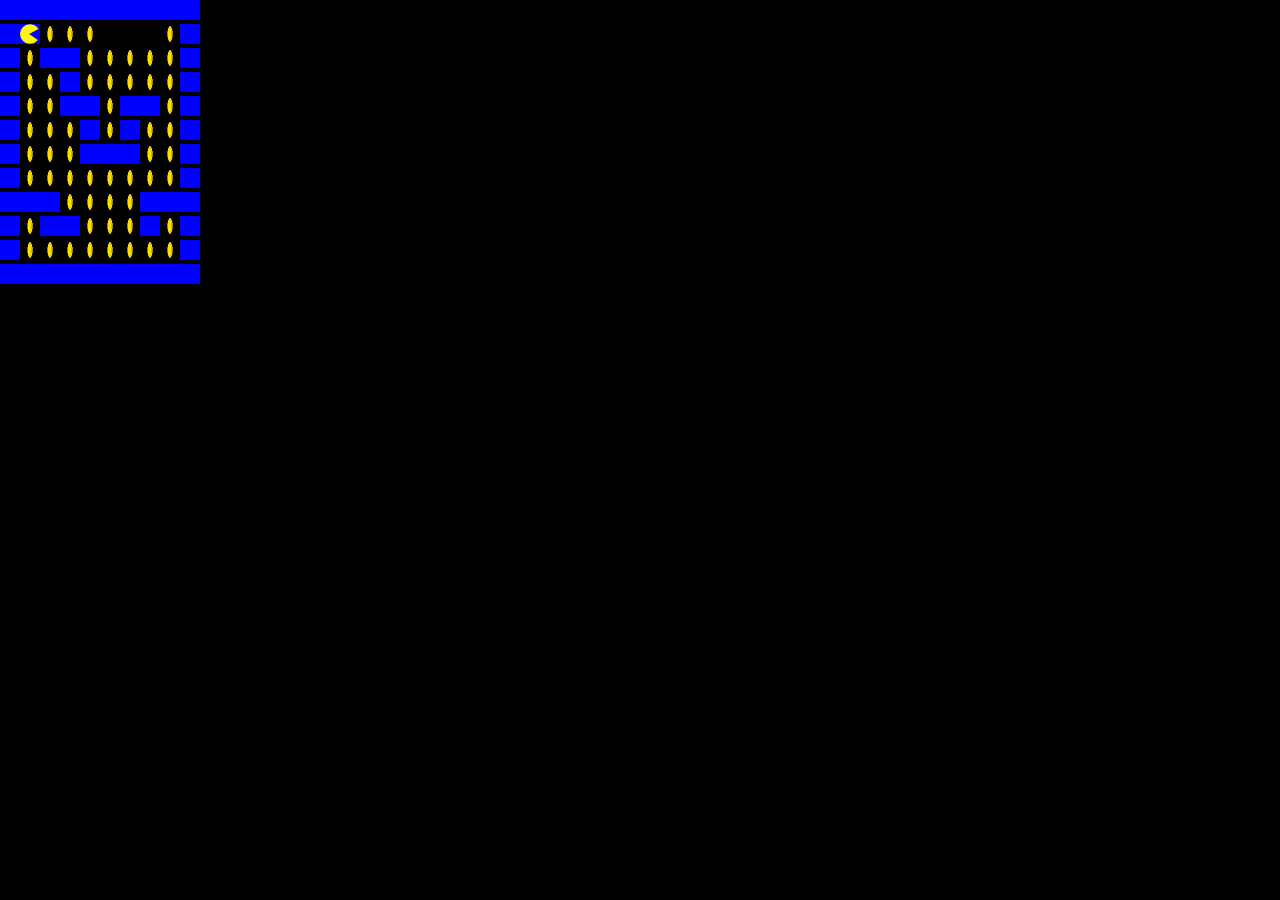
==== Pacman/index.html @ df36987d "Initial Pacman Assignment." ====
<!DOCTYPE html>
<html lang="en">

<head>
    <meta charset="UTF-8">
    <meta http-equiv="X-UA-Compatible" content="IE=edge">
    <meta name="viewport" content="width=device-width, initial-scale=1.0">
    <link rel="stylesheet" href="style.css">
    <title>Pacman Demo</title>
</head>

<body>
    <div id="container"><div id="world"></div><div id="pacman" style="top: 24px; left: 20px;"></div></div>

    <!-- <div class="row">
        <div class="brick"></div>
        <div class="coin"></div>
        <div class="coin"></div>
        <div class="coin"></div>
        <div class="brick"></div>
        <div class="coin"></div>
        <div class="brick"></div>
        <div class="coin"></div>
        <div class="coin"></div>
        <div class="brick"></div>
    </div>
    <div class="row">
        <div class="brick"></div>
        <div class="brick"></div>
        <div class="coin"></div>
        <div class="pacman"></div>
        <div class="coin"></div>
        <div class="empty"></div>
        <div class="empty"></div>
        <div class="empty"></div>
        <div class="coin"></div>
        <div class="brick"></div>
    </div>
    <div class="row">
        <div class="brick"></div>
        <div class="coin"></div>
        <div class="brick"></div>
        <div class="coin"></div>
        <div class="coin"></div>
        <div class="coin"></div>
        <div class="coin"></div>
        <div class="coin"></div>
        <div class="coin"></div>
        <div class="brick"></div>
    </div>
    <div class="row">
        <div class="brick"></div>
        <div class="coin"></div>
        <div class="coin"></div>
        <div class="coin"></div>
        <div class="coin"></div>
        <div class="coin"></div>
        <div class="coin"></div>
        <div class="coin"></div>
        <div class="coin"></div>
        <div class="brick"></div>
    </div>
    <div class="row">
        <div class="brick"></div>
        <div class="brick"></div>
        <div class="brick"></div>
        <div class="brick"></div>
        <div class="brick"></div>
        <div class="brick"></div>
        <div class="brick"></div>
        <div class="brick"></div>
        <div class="brick"></div>
        <div class="brick"></div>
    </div> -->

    <!-- List of feature to build:

    1) Have JS diplay the world of pacman (done)
    2) Have the pacman move up and down -->

    <script src="script.js"></script>
</body>

</html>
---- Pacman/style.css ----
*{
    margin: 0;
    padding: 0;
}

body{
    background-color: black;
}

.row div {
    width: 20px;
    height: 20px;
    display: inline-block;
    margin-bottom: 0px !important;
}

.brick {
    background-color: blue;
    margin-bottom: 0px !important;
}

.coin {
    background-image: url("assets/coin.gif");
    background-repeat: no-repeat;
    background-size: contain;
    margin-bottom: 0px !important;
}

#pacman {
    background-image: url("./assets/pacman.gif");
    background-repeat: no-repeat;
    background-size: contain;
    width: 20px;
    height: 20px;
    position: absolute;
}

.empty{
    margin-bottom: 0px !important;
}
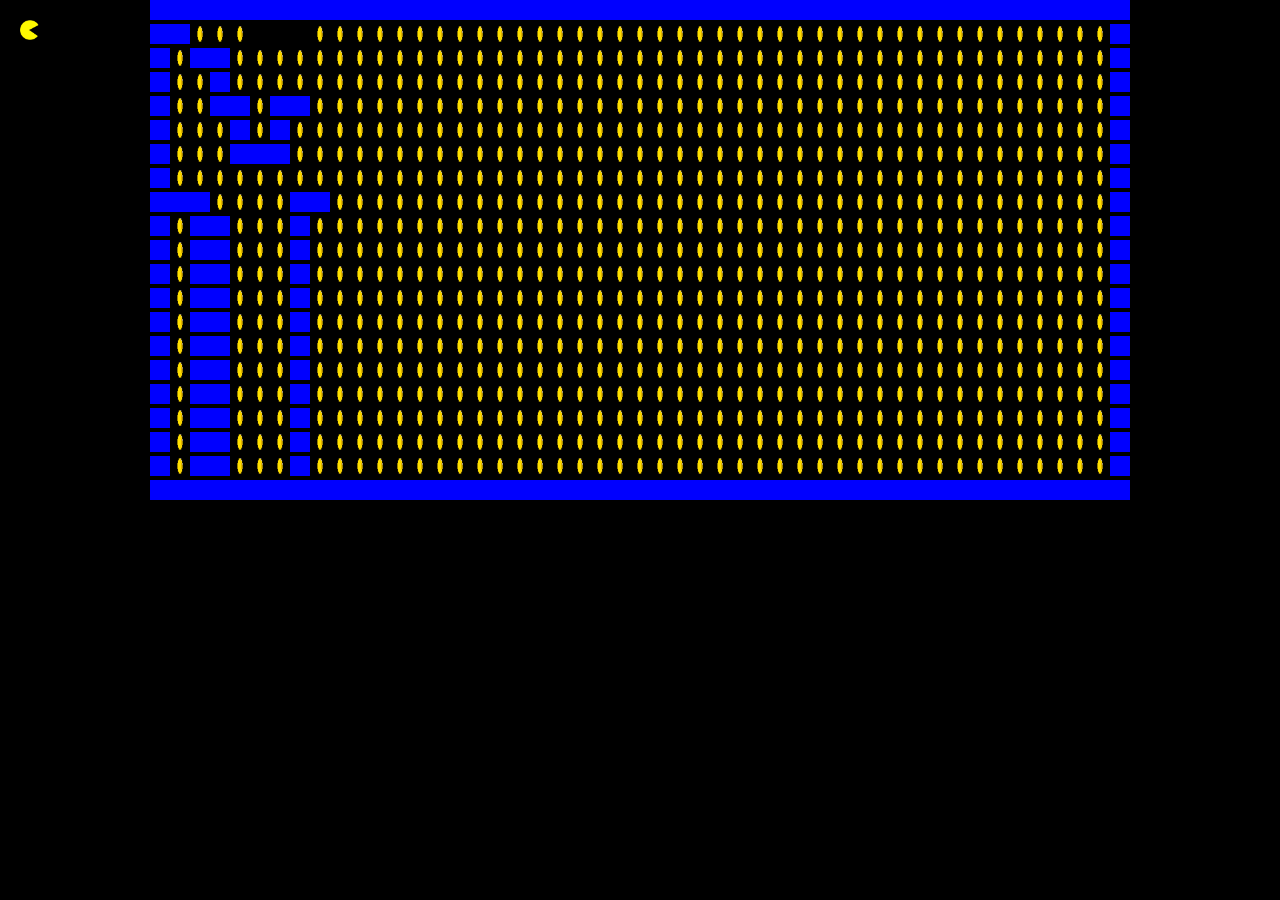
==== commit d3b7a9ca: "submission file for this assignment. not complete." ====
--- a/Pacman/index.html
+++ b/Pacman/index.html
@@ -10,7 +10,7 @@
 </head>
 
 <body>
-    <div id="container"><div id="world"></div><div id="pacman" style="top: 24px; left: 20px;"></div></div>
+    <div id="container"><div id="world"></div><div id="pacman"></div></div>
 
     <!-- <div class="row">
         <div class="brick"></div>
@@ -73,10 +73,11 @@
         <div class="brick"></div>
     </div> -->
 
-    <!-- List of feature to build:
+    <!-- List of features to build:
 
     1) Have JS diplay the world of pacman (done)
     2) Have the pacman move up and down -->
+    <!-- (I didn't get to finish as you can see, but I wanted to show what point I had made it to!) I just could NOT figure out how to get those spaces out from between the blue blocks... -->
 
     <script src="script.js"></script>
 </body>
--- a/Pacman/style.css
+++ b/Pacman/style.css
@@ -1,40 +1,94 @@
-*{
-    margin: 0;
-    padding: 0;
-}
-
-body{
+body {
     background-color: black;
 }
 
+html,
+body {
+    width: 100%;
+    height: 100%;
+    margin: 0;
+    padding: 0;
+    overflow-y: hidden;
+    text-align: center;
+}
+
 .row div {
+    line-height: 0;
     width: 20px;
     height: 20px;
     display: inline-block;
-    margin-bottom: 0px !important;
 }
 
 .brick {
+    display: inline-block;
+    /* display: grid; */
+    height: 20px;
+    width: 20px;
     background-color: blue;
-    margin-bottom: 0px !important;
 }
 
 .coin {
+    display: inline-block;
     background-image: url("assets/coin.gif");
     background-repeat: no-repeat;
     background-size: contain;
-    margin-bottom: 0px !important;
 }
 
 #pacman {
+    display: inline-block;
     background-image: url("./assets/pacman.gif");
     background-repeat: no-repeat;
     background-size: contain;
     width: 20px;
     height: 20px;
     position: absolute;
+    top: 20px;
+    left: 20px;
 }
 
-.empty{
-    margin-bottom: 0px !important;
-}+.empty {
+    display: inline-block;
+    background-color: black;
+    height: 20px;
+    width: 20px;
+}
+
+/* * {
+    margin: 0;
+    padding: 0;
+}
+    .row {
+        line-height: 0;
+    }
+    .wall {
+        background-color: blue; 
+        height: 40px; 
+        width: 40px;
+        display: inline-block;
+    }
+    .sushi {
+        background-color: black; 
+        height: 40px; 
+        width: 40px;
+        display: inline-block;
+        background-image: url('sushi.png');
+    }
+    .blank {
+        background-color: black; 
+        height: 40px; 
+        width: 40px;
+        display: inline-block;
+    }
+    #ninjaman {
+        background-color: black; 
+        height: 40px; 
+        width: 40px;
+        display: inline-block;
+        background-image: url('ninjaman.gif');
+        background-size: contain;
+        position: absolute;
+        left: 40px;
+        top: 40px;
+    } */
+
+    /* the above is my code that I completed in the pre-bootcamp curriculum on the NinjaMan Challenges. (I never got to finish those either lol) */